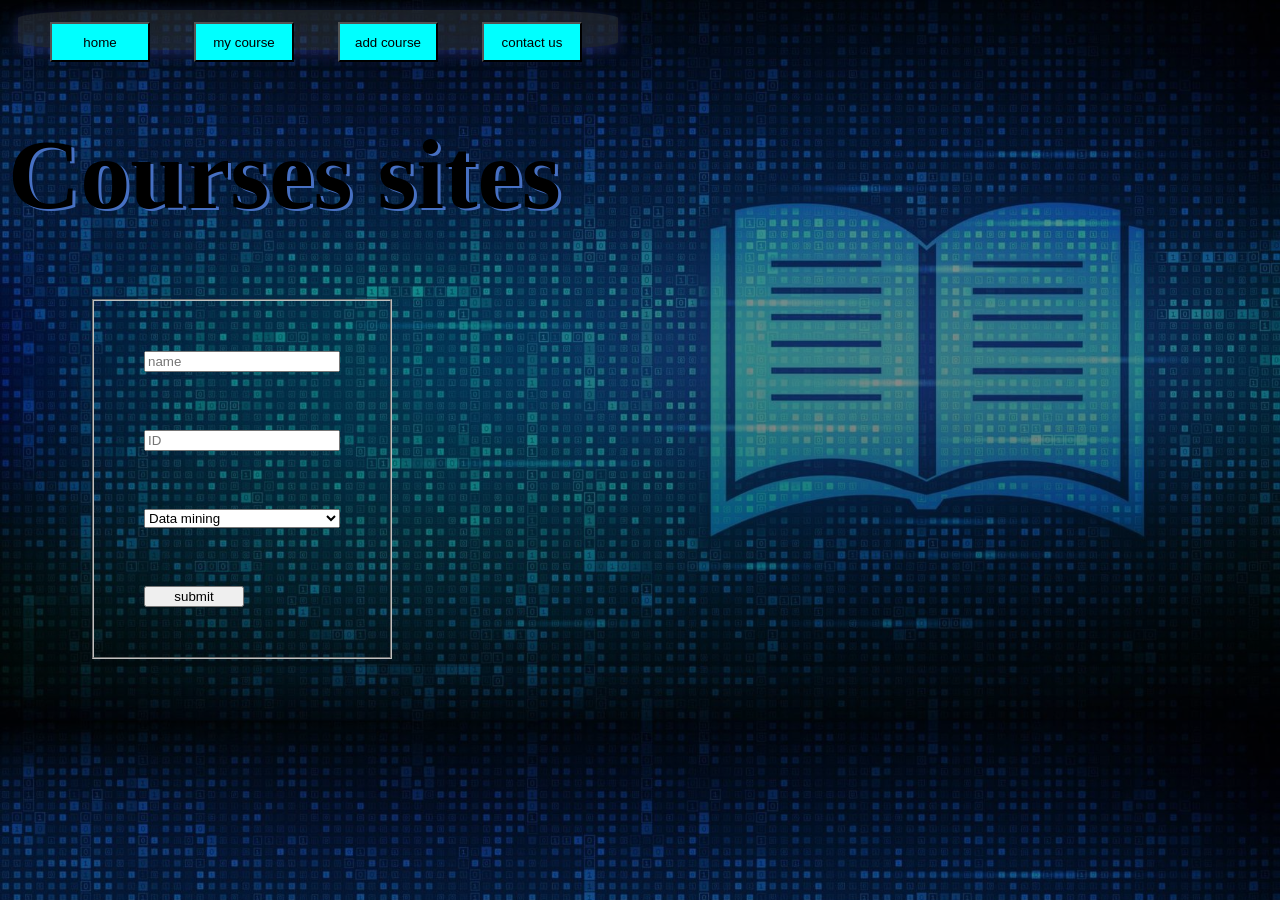
==== third.html @ 7e3eb8be "Add files via upload" ====
<!DOCTYPE html>
<html>
    <head>
        <link rel="stylesheet" href="project.css">
        <title>Add cousres</title>
        <meta name="viewport" content="width=device-width,intial-scale-1.0"> 
    </head>
     <body>
        <header>
        <nav id="div">
        <button onclick="window.location.href='project.html'"
        class="add" 
        href="file:///F:/IT/project/project.html" >home
        </button>
    <button onclick="window.location.href='sec.html'"
        class="add" 
        href="file:///F:/IT/project/project.html" >my course
        </button>
    <button onclick="window.location.href='third.html'"
        class="add" 
        href="file:///F:/IT/project/project.html" >add course
        </button>
    <button onclick="window.location.href='fourth.html'"
        class="add" 
        href="file:///F:/IT/project/project.html" >contact us
        </button></nav></header>

<h1>Courses sites</h1>
<main>
<form action="sec.html" method="post">
<fieldset >
<input name="fullname" type="text" placeholder="name"><br>
<input name="ID" type="text" placeholder="ID"><br>
<select><option name="Datamining" value="Datamining" >Data mining</option>
<option name="Database" value="Database" >Data base</option>
<option name="Math-2" value="Math-2" >Math-2</option>
<option name="stat-2" value="stat-2" >stat-2</option>
<option name="Logicdesgin" value="Logicdesgin" >Logic desgin</option>
<option name="MachineLEARNING" value="MachineLEARNING" >Machine LEARNING</option>
<option name="IS" value="IS" >IS</option>
<option name="IT" value="IT" >IT</option>
<option name="Electronics" value="Electronics" >Electronics</option>
<option name="Algorithems" value="Algorithems" >Algorithems</option>
</select><br>
<input style="width:100px" type="submit"  value="submit">
</fieldset></form>

</main>
</body>
</html>
---- project.css ----
h1{
	font-size: 100px; color:black;
	text-shadow: 
	3px 2px rgb(71, 112, 194);}

body { 
 
background:
 linear-gradient(rgba(0, 0, 0, 0.384), rgba(0, 0, 0, 0.521)),
url('back.jpg');
background-size:cover;
}

p1{ color:powderblue;font-size: 50px;}
p2{ color:powderblue;font-size: 40px;
text-shadow:3px 2px rgb(170, 107, 230);}
p3{ color:rgb(3, 11, 12);font-size: 28px;}
p4{color:aliceblue;}
#div { background-color:rgba(244, 244, 250, 0.103);
	color:black;
	 border: 10px;
	border-radius: 20%;
	margin: 10px;
	padding: 12px;
	height: 40px;
	width: 600px; 
	box-shadow: 0 4px 15px rgba(59, 60, 150, 0.459);}

	.add{height: 40px;
		width: 100px; 
	background-color:aqua;
	margin-right: 20px;
		margin-left: 20px;}
.add:hover{background-color: rgb(153, 202, 186)}
.add:active{background-color: rgb(27, 27, 107);}

fieldset{
	background-image:url(lo.jpg) ;
	background-size: cover;
	padding: 50px;
	display: grid;
	gap: 20px;
	width: 300px;
	hieght: 20px;

}

table, th, td { width: 1000px;
				height: 70px;
				border: 4px solid rgb(0, 0, 2);}

footor{
	background-color: rgba(0, 0, 0, 0);
	font-size: 30px;
	color: antiquewhite;
	
}
.item{font-size: 30px;
color: antiquewhite;}
#ph{mix-blend-mode: multiply;
	margin-bottom: -3%;
width: 100px;
length: 100px;}			

* {box-sizing: border-box;}
main {width: 90%;
	max-width: 1100px;
margin: 0 auto;}
@media(max-width: 768){
nav{display: flex;
flex-direction: column;}

main{width: 95%;}
table{
	display: block;
	overflow-x: auto;
	white-space: nowrap;
}
}
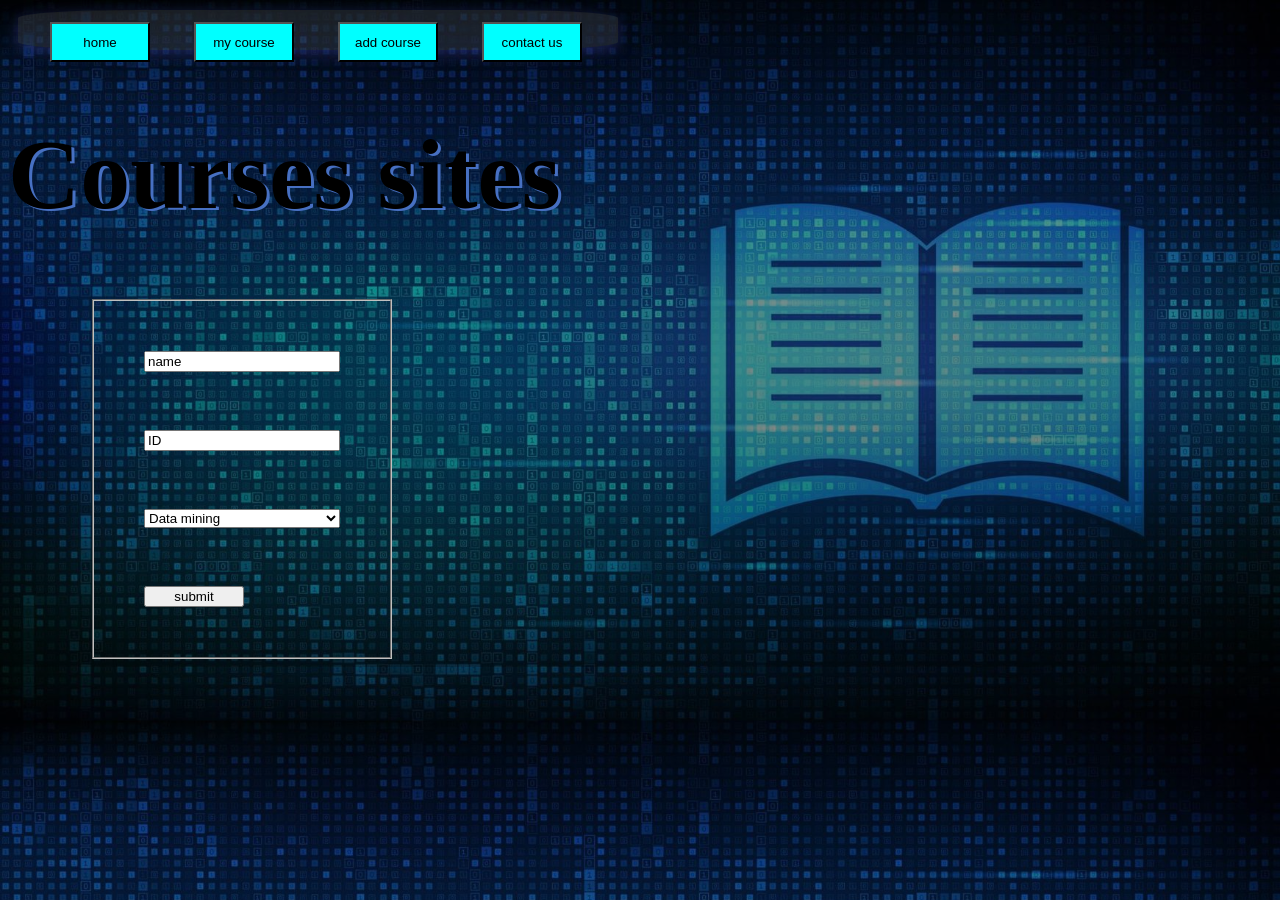
==== commit 04855590: "Add files via upload" ====
--- a/third.html
+++ b/third.html
@@ -8,7 +8,7 @@
      <body>
         <header>
         <nav id="div">
-        <button onclick="window.location.href='project.html'"
+        <button onclick="window.location.href='index.html'"
         class="add" 
         href="file:///F:/IT/project/project.html" >home
         </button>
@@ -29,8 +29,8 @@
 <main>
 <form action="sec.html" method="post">
 <fieldset >
-<input name="fullname" type="text" placeholder="name"><br>
-<input name="ID" type="text" placeholder="ID"><br>
+<input name="fullname" type="text" placeholder="name" value="name"><br>
+<input name="ID" type="text" placeholder="ID" value="ID"><br>
 <select><option name="Datamining" value="Datamining" >Data mining</option>
 <option name="Database" value="Database" >Data base</option>
 <option name="Math-2" value="Math-2" >Math-2</option>
